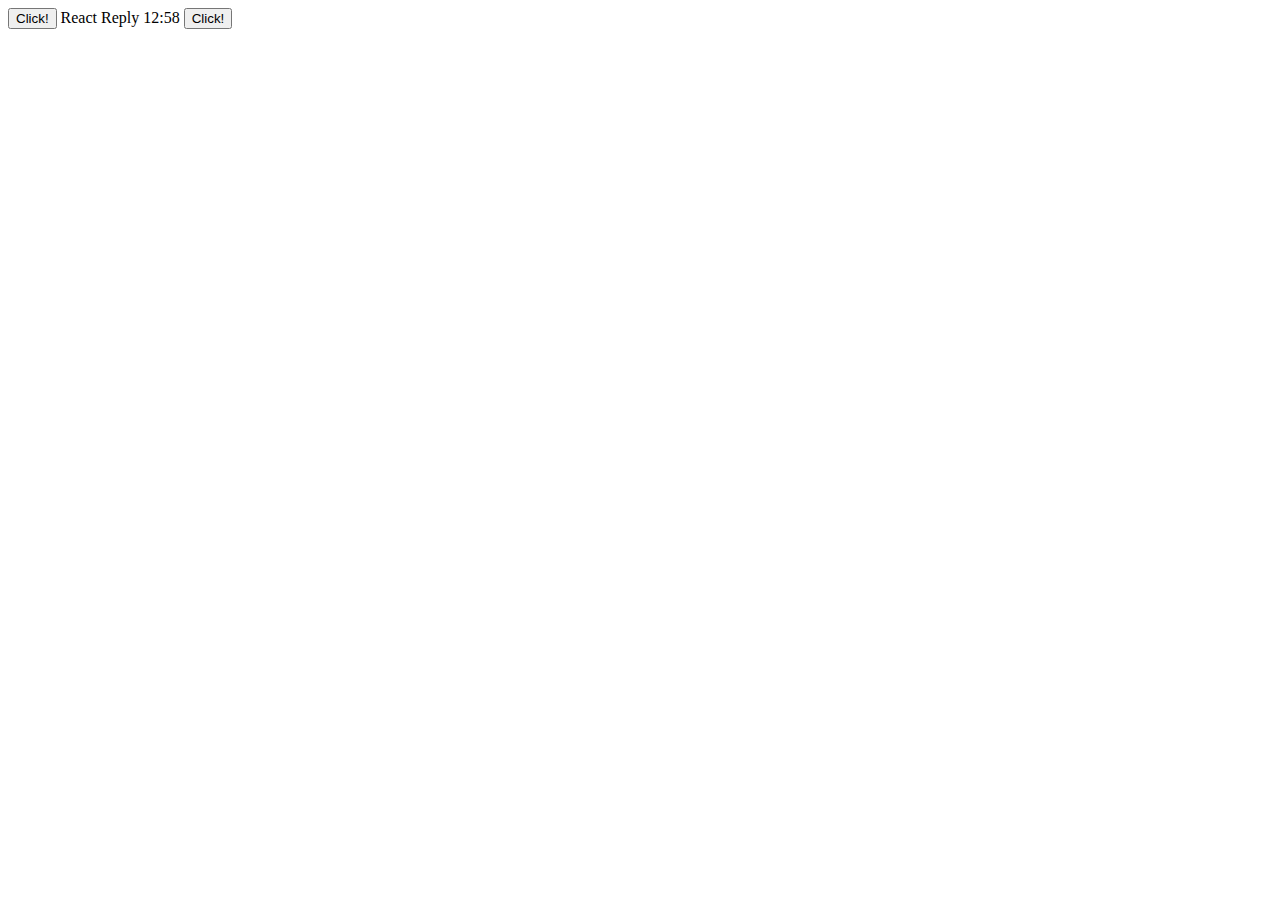
==== homepage.html @ fee47e47 "first commit" ====
<!DOCTYPE html>
<html lang="en">
<head>
    <meta charset="UTF-8">
    <meta name="viewport" content="width=device-width, initial-scale=1.0">
    <title>Click Me!</title>
</head>
<body>
    <button>Click!</button>
</body>
</html>

React

Reply

12:58
<!DOCTYPE html>
<html lang="en">
<head>
    <meta charset="UTF-8">
    <meta name="viewport" content="width=device-width, initial-scale=1.0">
    <title>Click Me!</title>
</head>
<body>
    <button>Click!</button>
</body>
</html>
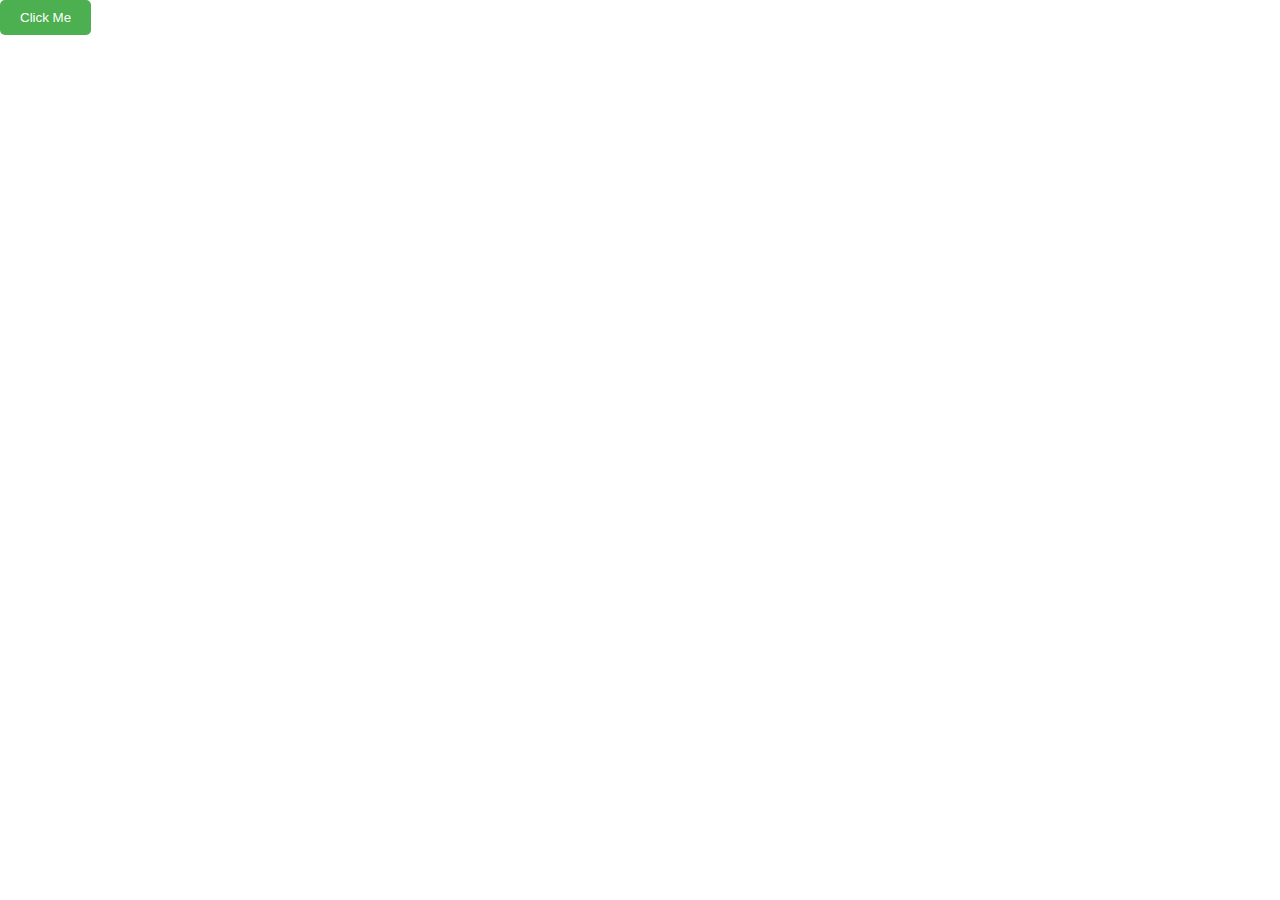
==== commit 76123eb7: "tictactoe" ====
--- a/homepage.html
+++ b/homepage.html
@@ -1,28 +1,13 @@
 <!DOCTYPE html>
 <html lang="en">
 <head>
-    <meta charset="UTF-8">
-    <meta name="viewport" content="width=device-width, initial-scale=1.0">
-    <title>Click Me!</title>
+  <meta charset="UTF-8">
+  <link rel="stylesheet" href="homepage.css">
+  <title>Button Test</title>
 </head>
 <body>
-    <button>Click!</button>
+  <button id="myButton">Click Me</button>
+  <p id="message"></p>
 </body>
+<script src="homepage.js"></script>
 </html>
-
-React
-
-Reply
-
-12:58
-<!DOCTYPE html>
-<html lang="en">
-<head>
-    <meta charset="UTF-8">
-    <meta name="viewport" content="width=device-width, initial-scale=1.0">
-    <title>Click Me!</title>
-</head>
-<body>
-    <button>Click!</button>
-</body>
-</html>--- a/homepage.css
+++ b/homepage.css
@@ -0,0 +1,25 @@
+body {
+    background-image: url("backgroundimg.jpeg");  /* Replace with your image path */
+    background-repeat: no-repeat;  /* Optional: control how the image repeats */
+    background-size: cover;       /* Optional: control how the image fills the background */
+    background-position: center;  /* Optional: control the image position */
+    margin: 0;  /* Remove default margin for better background coverage */
+    padding: 0;  /* Remove default padding for better background coverage */
+    font-family: Arial, sans-serif;  /* Optional: set a base font for your content */
+  }
+/* Button styling */
+button {
+  padding: 10px 20px;
+  background-color: #4CAF50; /* Green */
+  color: white;
+  border: none;
+  border-radius: 5px;
+  cursor: pointer;
+}
+
+/* Text styling (after clicking) - targets element with ID "message" */
+#message {
+  margin-top: 10px;
+  color: green;
+  font-weight: bold;
+}
